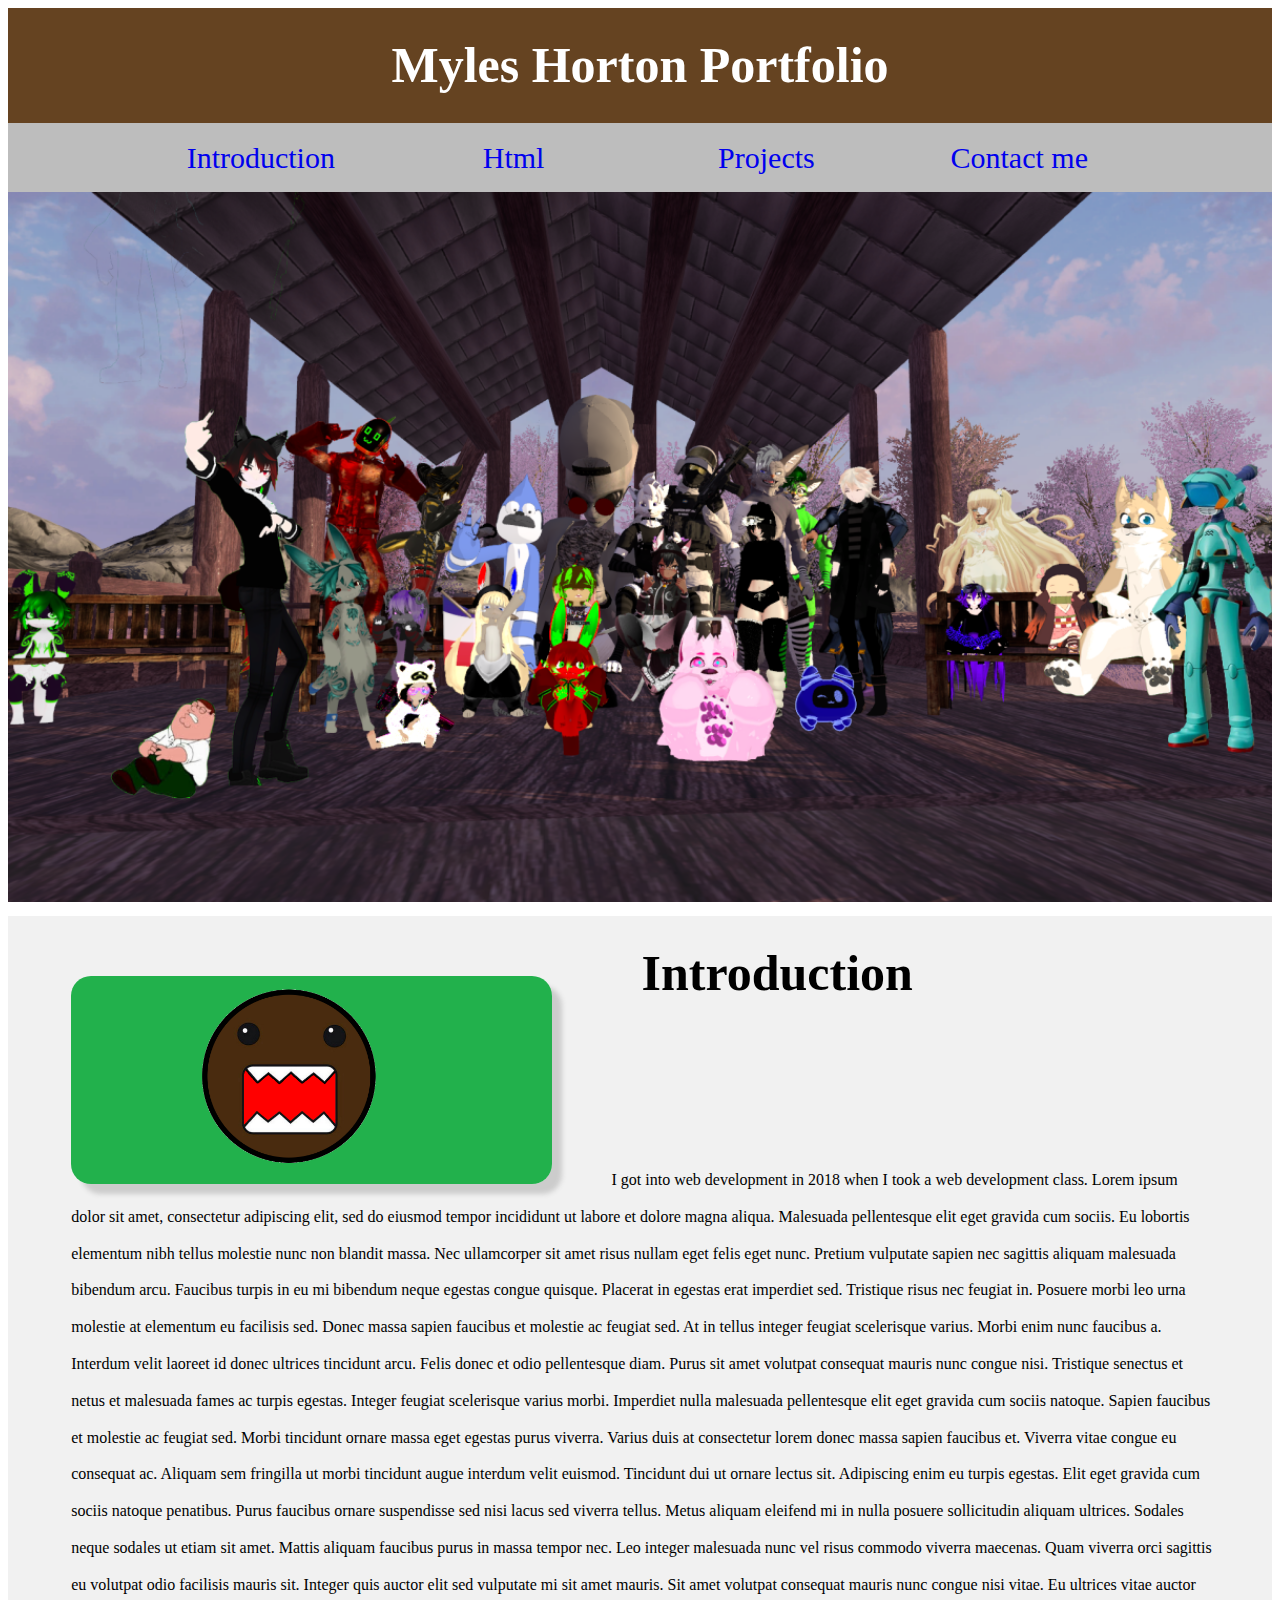
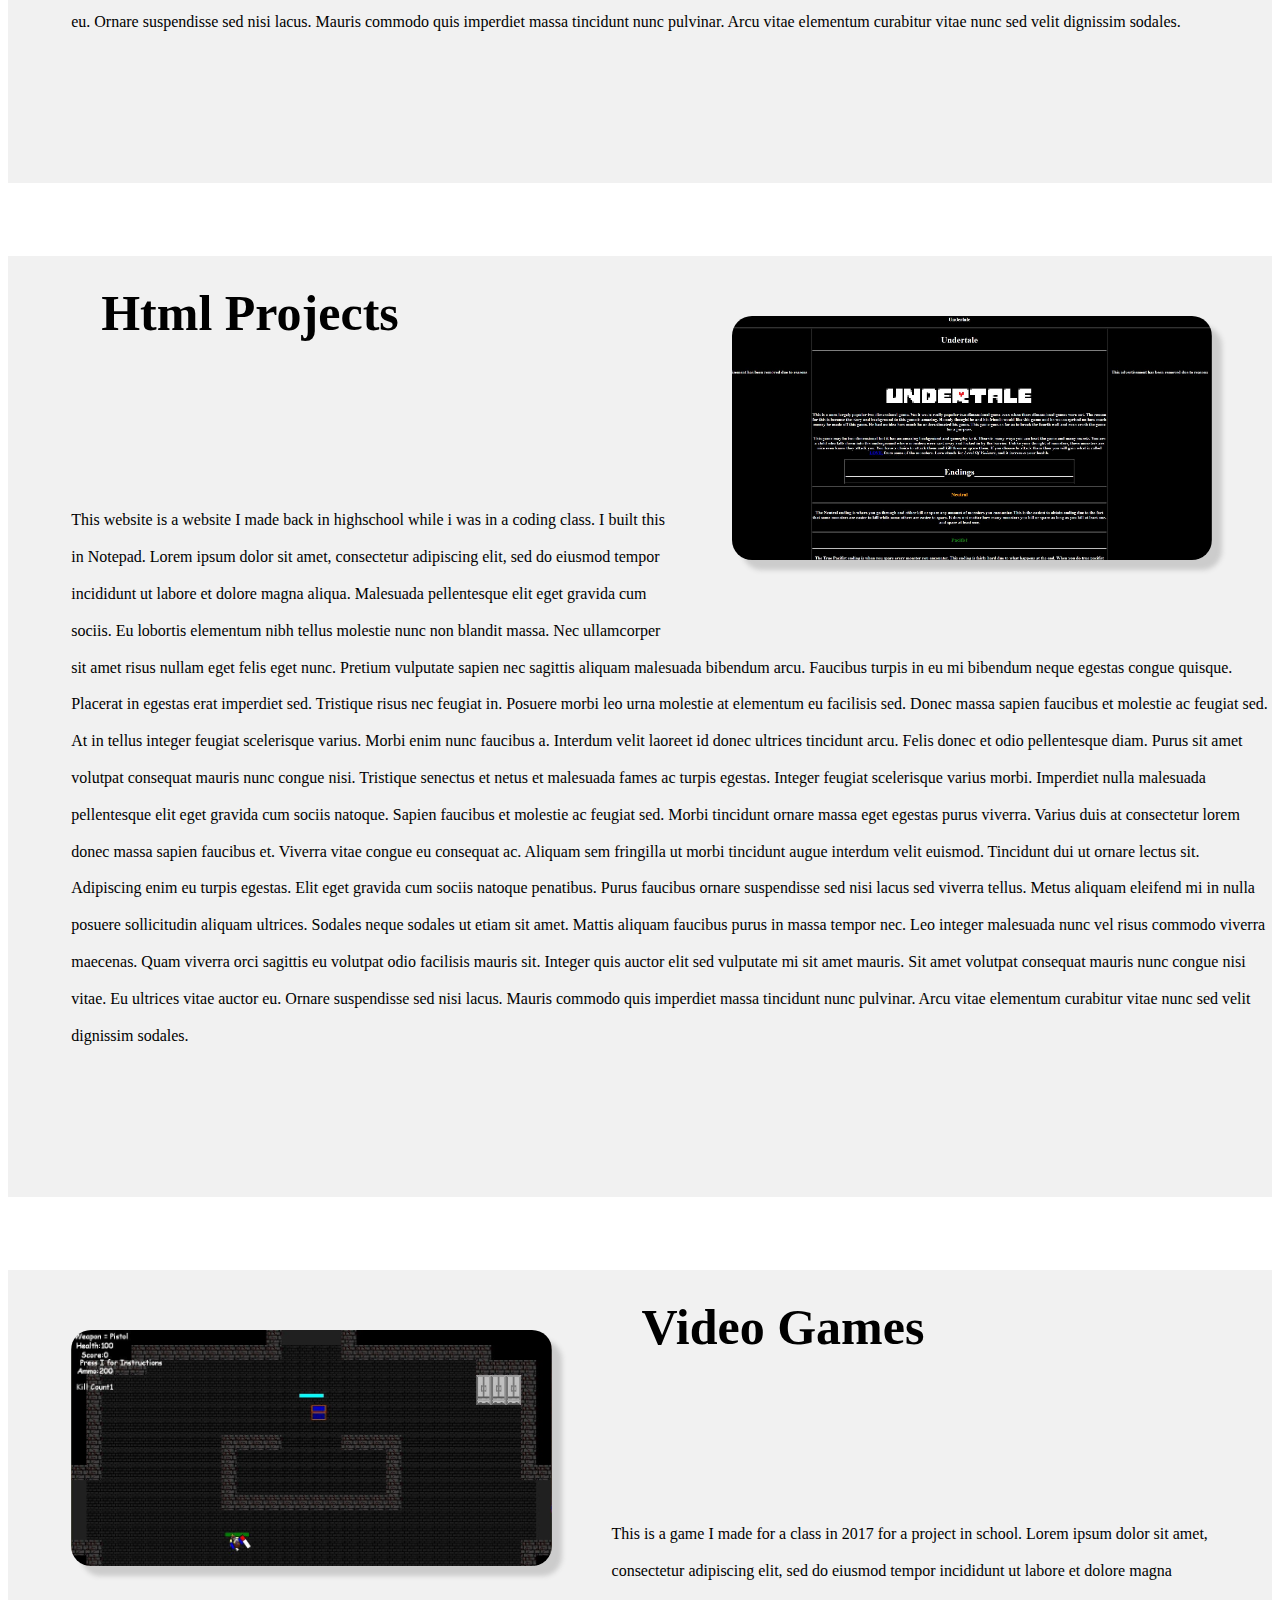
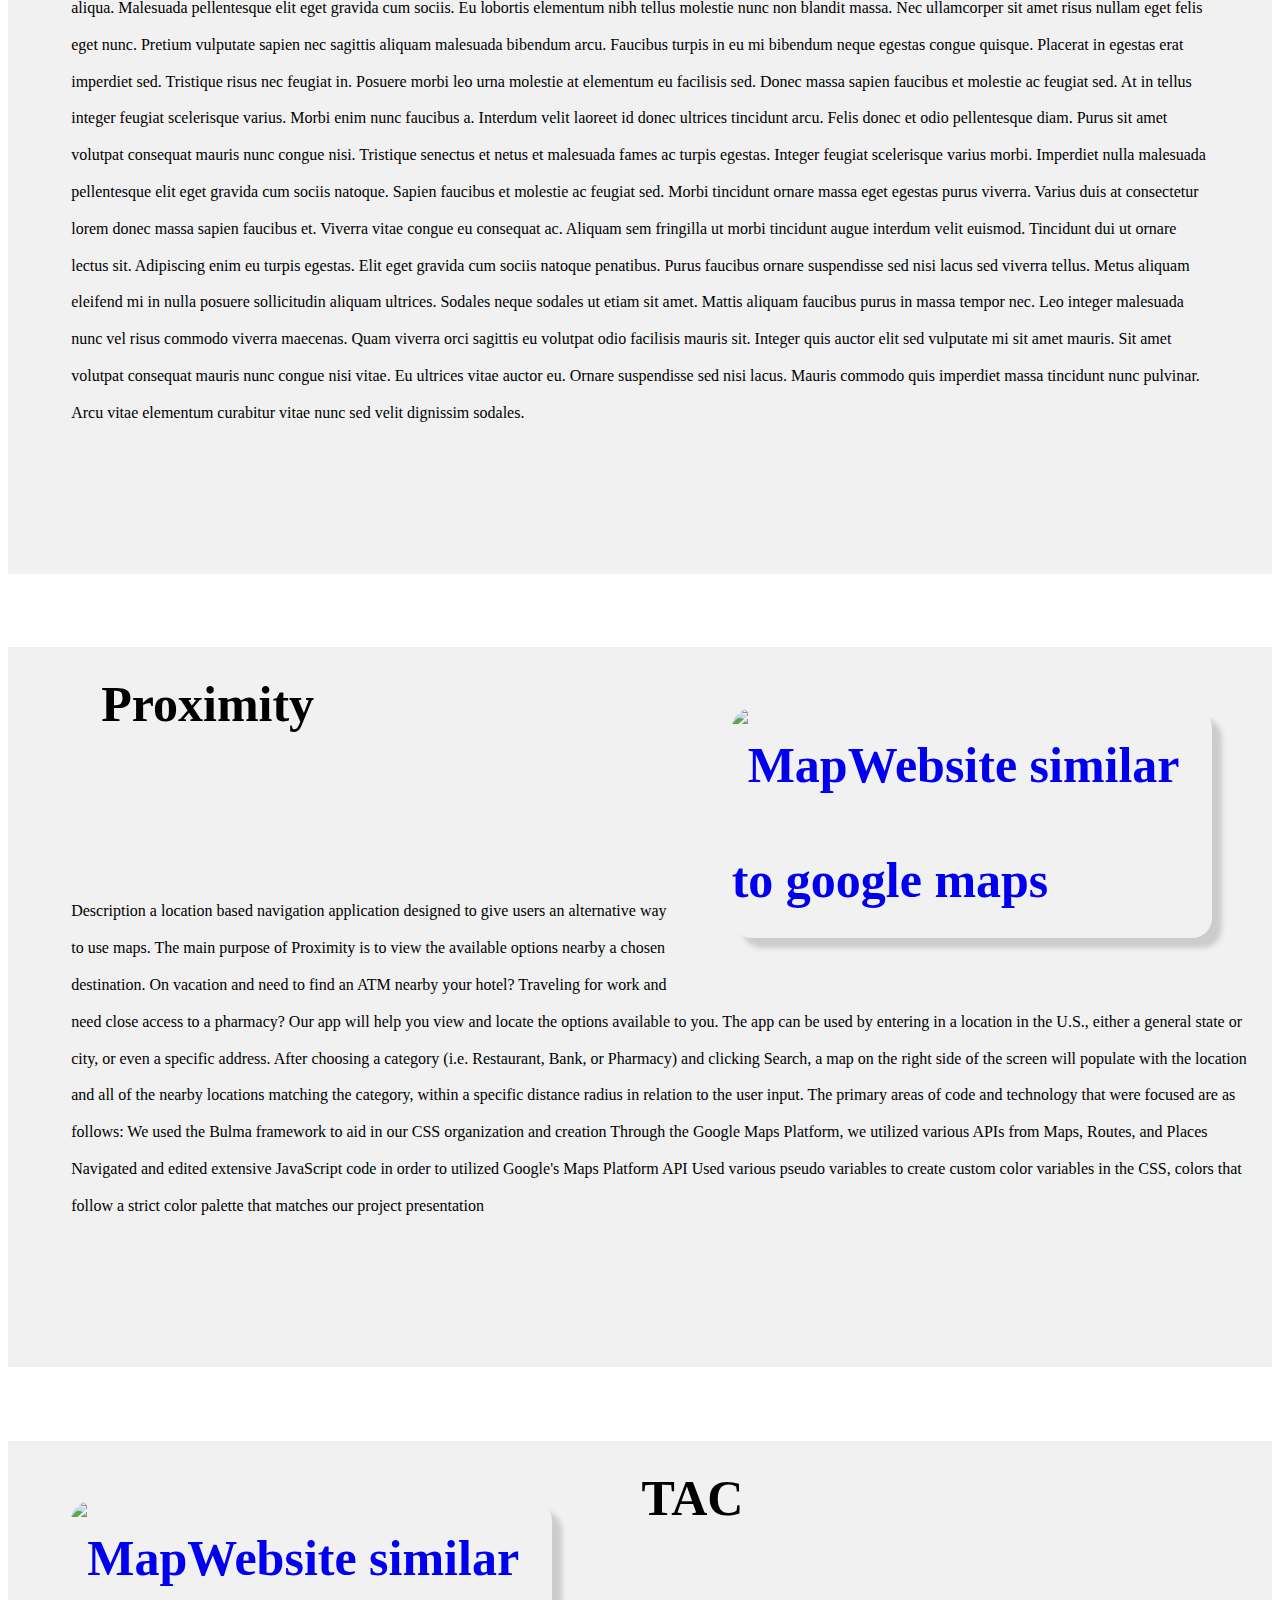
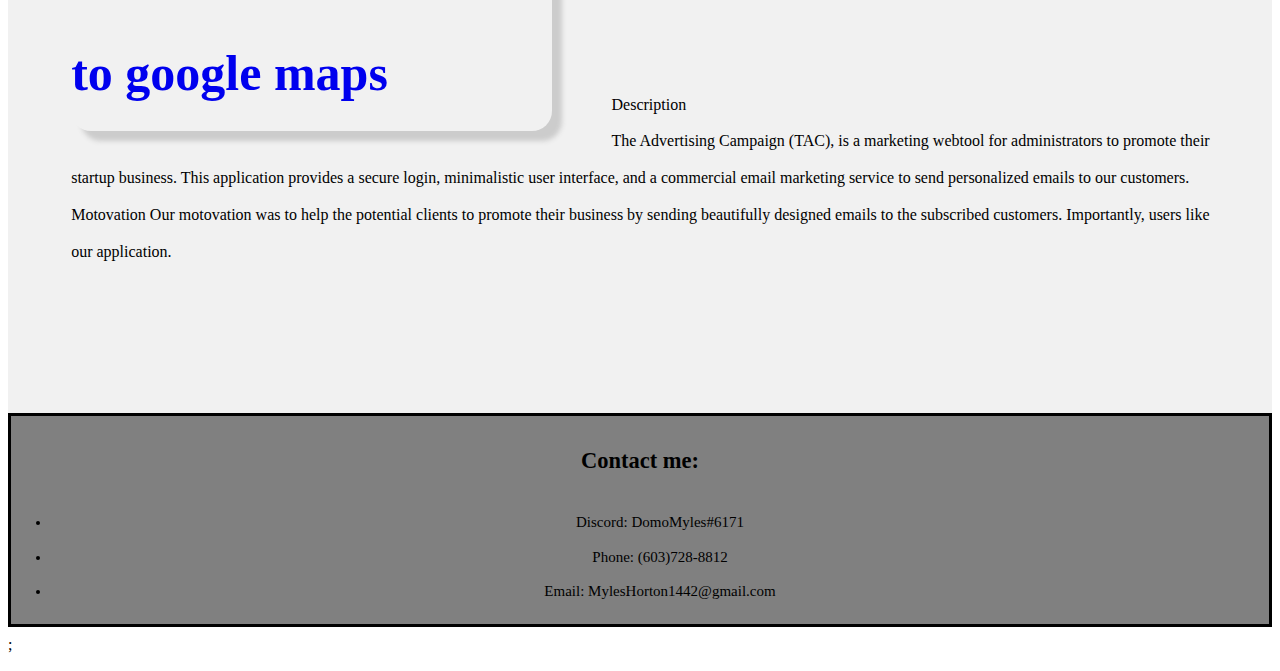
==== index.html @ e0f8f4cf "fixed images" ====
<!DOCTYPE html>
<html lang="en">

<head>
    <meta charset="UTF-8">
    <meta http-equiv="X-UA-Compatible" content="IE=edge">
    <meta name="viewport" content="width=device-width, initial-scale=1.0">
    <title>Portfolio</title>
    <link rel="stylesheet" href="assets/style.css">

    <script>
        var d = document, x = d.getElementById("Introduction"); x.style.width = "400"; x.style.height = "300"
    </script>

    <header>
        <h1>Myles Horton Portfolio</h1>
        <nav>
            <ul>
                <li><a href="#Introduction">Introduction</a></li>
                <li><a href="#Projects">Html</a></li>
                <li><a href="#Games">Projects</a></li>
                <li><a href="#Contact">Contact me</a></li>
            </ul>
            <img src="assets/pic/image2.png" alt="DomoFace">
        </nav>
    </header>
    <!--Make each section zig zag down first one pic on right, second one pic on the left so on..-->




    <!--Projects Section-->

<body>
    <div id="Introduction" class="leftPic">

        <h1>Introduction<img src="assets/pic/image.1.png" alt="A picture of me" /><br></h1>
        <p>
            I got into web development in 2018 when I took a web development class. Lorem ipsum dolor sit amet,
            consectetur adipiscing elit, sed do eiusmod tempor incididunt ut labore et dolore magna aliqua. Malesuada
            pellentesque elit eget gravida cum sociis. Eu lobortis elementum nibh tellus molestie nunc non blandit
            massa. Nec ullamcorper sit amet risus nullam eget felis eget nunc. Pretium vulputate sapien nec sagittis
            aliquam malesuada bibendum arcu. Faucibus turpis in eu mi bibendum neque egestas congue quisque. Placerat in
            egestas erat imperdiet sed. Tristique risus nec feugiat in. Posuere morbi leo urna molestie at elementum eu
            facilisis sed. Donec massa sapien faucibus et molestie ac feugiat sed. At in tellus integer feugiat
            scelerisque varius. Morbi enim nunc faucibus a. Interdum velit laoreet id donec ultrices tincidunt arcu.
            Felis donec et odio pellentesque diam. Purus sit amet volutpat consequat mauris nunc congue nisi. Tristique
            senectus et netus et malesuada fames ac turpis egestas. Integer feugiat scelerisque varius morbi. Imperdiet
            nulla malesuada pellentesque elit eget gravida cum sociis natoque.

            Sapien faucibus et molestie ac feugiat sed. Morbi tincidunt ornare massa eget egestas purus viverra. Varius
            duis at consectetur lorem donec massa sapien faucibus et. Viverra vitae congue eu consequat ac. Aliquam sem
            fringilla ut morbi tincidunt augue interdum velit euismod. Tincidunt dui ut ornare lectus sit. Adipiscing
            enim eu turpis egestas. Elit eget gravida cum sociis natoque penatibus. Purus faucibus ornare suspendisse
            sed nisi lacus sed viverra tellus. Metus aliquam eleifend mi in nulla posuere sollicitudin aliquam ultrices.
            Sodales neque sodales ut etiam sit amet. Mattis aliquam faucibus purus in massa tempor nec. Leo integer
            malesuada nunc vel risus commodo viverra maecenas. Quam viverra orci sagittis eu volutpat odio facilisis
            mauris sit. Integer quis auctor elit sed vulputate mi sit amet mauris. Sit amet volutpat consequat mauris
            nunc congue nisi vitae. Eu ultrices vitae auctor eu. Ornare suspendisse sed nisi lacus. Mauris commodo quis
            imperdiet massa tincidunt nunc pulvinar. Arcu vitae elementum curabitur vitae nunc sed velit dignissim
            sodales.
        </p>
    </div>

    <br><br>

    <div id="Projects" class="rightPic">
        <h1>Html Projects
            <a href="Milo_s website - Copy/HTML website.html" target="_blank">
                <img src="assets/pic/Image5.JPG" alt="DomoFace" />
            </a><br>
        </h1>
        <p>
            This website is a website I made back in highschool while i was in a coding class. I built this in
            Notepad. Lorem ipsum dolor sit amet, consectetur adipiscing elit, sed do eiusmod tempor incididunt ut labore
            et dolore magna aliqua. Malesuada pellentesque elit eget gravida cum sociis. Eu lobortis elementum nibh
            tellus molestie nunc non blandit massa. Nec ullamcorper sit amet risus nullam eget felis eget nunc. Pretium
            vulputate sapien nec sagittis aliquam malesuada bibendum arcu. Faucibus turpis in eu mi bibendum neque
            egestas congue quisque. Placerat in egestas erat imperdiet sed. Tristique risus nec feugiat in. Posuere
            morbi leo urna molestie at elementum eu facilisis sed. Donec massa sapien faucibus et molestie ac feugiat
            sed. At in tellus integer feugiat scelerisque varius. Morbi enim nunc faucibus a. Interdum velit laoreet id
            donec ultrices tincidunt arcu. Felis donec et odio pellentesque diam. Purus sit amet volutpat consequat
            mauris nunc congue nisi. Tristique senectus et netus et malesuada fames ac turpis egestas. Integer feugiat
            scelerisque varius morbi. Imperdiet nulla malesuada pellentesque elit eget gravida cum sociis natoque.

            Sapien faucibus et molestie ac feugiat sed. Morbi tincidunt ornare massa eget egestas purus viverra. Varius
            duis at consectetur lorem donec massa sapien faucibus et. Viverra vitae congue eu consequat ac. Aliquam sem
            fringilla ut morbi tincidunt augue interdum velit euismod. Tincidunt dui ut ornare lectus sit. Adipiscing
            enim eu turpis egestas. Elit eget gravida cum sociis natoque penatibus. Purus faucibus ornare suspendisse
            sed nisi lacus sed viverra tellus. Metus aliquam eleifend mi in nulla posuere sollicitudin aliquam ultrices.
            Sodales neque sodales ut etiam sit amet. Mattis aliquam faucibus purus in massa tempor nec. Leo integer
            malesuada nunc vel risus commodo viverra maecenas. Quam viverra orci sagittis eu volutpat odio facilisis
            mauris sit. Integer quis auctor elit sed vulputate mi sit amet mauris. Sit amet volutpat consequat mauris
            nunc congue nisi vitae. Eu ultrices vitae auctor eu. Ornare suspendisse sed nisi lacus. Mauris commodo quis
            imperdiet massa tincidunt nunc pulvinar. Arcu vitae elementum curabitur vitae nunc sed velit dignissim
            sodales.
        </p>
    </div>

    <br><br>

    <div id="Games" class="leftPic">
        <h1>Video Games

            <img src="assets/pic/image6.JPG" alt="DomoFace" />

            </a><br>
        </h1>
        <p>
            This is a game I made for a class in 2017 for a project in school. Lorem ipsum dolor sit amet, consectetur
            adipiscing elit, sed do eiusmod tempor incididunt ut labore et dolore magna aliqua. Malesuada pellentesque
            elit eget gravida cum sociis. Eu lobortis elementum nibh tellus molestie nunc non blandit massa. Nec
            ullamcorper sit amet risus nullam eget felis eget nunc. Pretium vulputate sapien nec sagittis aliquam
            malesuada bibendum arcu. Faucibus turpis in eu mi bibendum neque egestas congue quisque. Placerat in egestas
            erat imperdiet sed. Tristique risus nec feugiat in. Posuere morbi leo urna molestie at elementum eu
            facilisis sed. Donec massa sapien faucibus et molestie ac feugiat sed. At in tellus integer feugiat
            scelerisque varius. Morbi enim nunc faucibus a. Interdum velit laoreet id donec ultrices tincidunt arcu.
            Felis donec et odio pellentesque diam. Purus sit amet volutpat consequat mauris nunc congue nisi. Tristique
            senectus et netus et malesuada fames ac turpis egestas. Integer feugiat scelerisque varius morbi. Imperdiet
            nulla malesuada pellentesque elit eget gravida cum sociis natoque.

            Sapien faucibus et molestie ac feugiat sed. Morbi tincidunt ornare massa eget egestas purus viverra. Varius
            duis at consectetur lorem donec massa sapien faucibus et. Viverra vitae congue eu consequat ac. Aliquam sem
            fringilla ut morbi tincidunt augue interdum velit euismod. Tincidunt dui ut ornare lectus sit. Adipiscing
            enim eu turpis egestas. Elit eget gravida cum sociis natoque penatibus. Purus faucibus ornare suspendisse
            sed nisi lacus sed viverra tellus. Metus aliquam eleifend mi in nulla posuere sollicitudin aliquam ultrices.
            Sodales neque sodales ut etiam sit amet. Mattis aliquam faucibus purus in massa tempor nec. Leo integer
            malesuada nunc vel risus commodo viverra maecenas. Quam viverra orci sagittis eu volutpat odio facilisis
            mauris sit. Integer quis auctor elit sed vulputate mi sit amet mauris. Sit amet volutpat consequat mauris
            nunc congue nisi vitae. Eu ultrices vitae auctor eu. Ornare suspendisse sed nisi lacus. Mauris commodo quis
            imperdiet massa tincidunt nunc pulvinar. Arcu vitae elementum curabitur vitae nunc sed velit dignissim
            sodales.
        </p>
    </div>
    <br><br>

    
    <div id="WES" class="rightPic">
        <h1>Proximity
            <a href="Milo_s website - Copy/HTML website.html" target="_blank">
            <img src="assets/pic/GroupProjectPicture.JPG" alt="MapWebsite similar to google maps" />
            </a><br>
        </h1>
        <p>
            Description
            a location based navigation application designed to give users an alternative way to use maps. The main
            purpose of Proximity is to view the available options nearby a chosen destination. On vacation and need to
            find an ATM nearby your hotel? Traveling for work and need close access to a pharmacy? Our app will help you
            view and locate the options available to you.

            The app can be used by entering in a location in the U.S., either a general state or city, or even a
            specific address. After choosing a category (i.e. Restaurant, Bank, or Pharmacy) and clicking Search, a map
            on the right side of the screen will populate with the location and all of the nearby locations matching the
            category, within a specific distance radius in relation to the user input.

            The primary areas of code and technology that were focused are as follows:

            We used the Bulma framework to aid in our CSS organization and creation
            Through the Google Maps Platform, we utilized various APIs from Maps, Routes, and Places
            Navigated and edited extensive JavaScript code in order to utilized Google's Maps Platform API
            Used various pseudo variables to create custom color variables in the CSS, colors that follow a strict color
            palette that matches our project presentation
        </p>
    </div>    

    <br><br>

    <div id="WES" class="leftPic">
        <h1>TAC
            <a href="https://enigmatic-fortress-43863.herokuapp.com/home" target="_blank">
                <img src="assets\pic\picture6.JPG" alt="MapWebsite similar to google maps" />
            </a><br> 
        </h1>
        <p>
            Description <br>
            The Advertising Campaign (TAC), is a marketing webtool for administrators to promote their startup business.
            This application provides a secure login, minimalistic user interface, and a commercial email marketing
            service to send personalized emails to our customers.
<br>
            Motovation
            Our motovation was to help the potential clients to promote their business by sending beautifully designed emails to the
            subscribed customers. Importantly, users like our application.
        </p>
    </div>
</body>
<footer id="Contact">
    <h2>
        Contact me:
    </h2>
    <p>
    <ul>

        <li>Discord: DomoMyles#6171</li>
        <li>Phone: (603)728-8812</li>
        <li>Email: MylesHorton1442@gmail.com</li>

    </ul>
    </p>
</footer>

</html>

;
---- assets/style.css ----
* {
    text-decoration: none;
    box-sizing: border-box;
    font-family: "Comic Sans MS", "Comic Sans", cursive;
    scroll-behavior: smooth;
    flex-wrap: wrap;
    flex: 200px;
}

@media all and (max-width: 800px) {
    .navigation {
      /* When on medium sized screens, we center it by evenly distributing empty space around items */
      justify-content: space-around;
    }
  }
body {
    display: column;
    flex-direction: row;
    line-height: 2.3;
}

header h1 {
    color: white;
    text-align: center;
    margin: 0px;
    background-color: #654321;
    border: 0px solid;
    font-size: 50px;
}

nav ul {
    background-color: grey;
    text-align: center;
    display: flex;
    justify-content: space-between;
    min-width: 40%px;
    margin: 0;
    padding: 0 10%;
    font-size: 30px;
    background-color: rgb(189, 189, 189);
    list-style: none;
}

nav img {
    width: 100%;
    display: column;
    flex-direction: row;
    line-height: 3
}

/* Right side ones */

.rightPic {
    background-color: #f1f1f1;
    padding-left: 5%;
    padding-bottom: 10%;
}

.rightPic h1 {
    margin-top: 50%;
    display: inline;
    position: relative;
    padding: 0px 5px 5px 30px;
    width: 100%;
    font-size: 50px;
}

.rightPic h1 img {
    float: right;
    clear: left;
    position: relative;
    width: 40%;
    margin: 5%;
    border-radius: 20px;
    box-shadow: 10px 10px 5px #ccc;
    gap: 50px;
}

.rightPic h1 img p {
    text-align: right;
    margin: 1%;
}

.rightPic h1 img:hover {
    width: 45%;
    border: solid;
    border-color: red;
    margin-left: 0%;
}

/*Left side ones */


.leftPic {
    background-color: #f1f1f1;
    padding-left: 5%;
    padding-bottom: 10%;
}

.leftPic h1 {
    margin-top: 50%;
    display: inline;
    position: relative;
    padding: 0px 50px 5px 30px;
    width: 100%;
    font-size: 50px;
}

.leftPic h1 img {
    float: left;
    clear: right;
    position: relative;
    width: 40%;
    margin-left: 0%;
    margin-top: 5%;
    margin-right: 5%;
    border-radius: 20px;
    box-shadow: 10px 10px 5px #ccc;
}

.leftPic p {
    margin-right: 5%;

}

.leftPic h1 img:hover {
    border: solid;

    border-color: red;

}


footer {
    background-color: grey;
    width: 100%;
    font-size: 15px;
    text-align: center;
    border: solid;
    list-style: none;
}
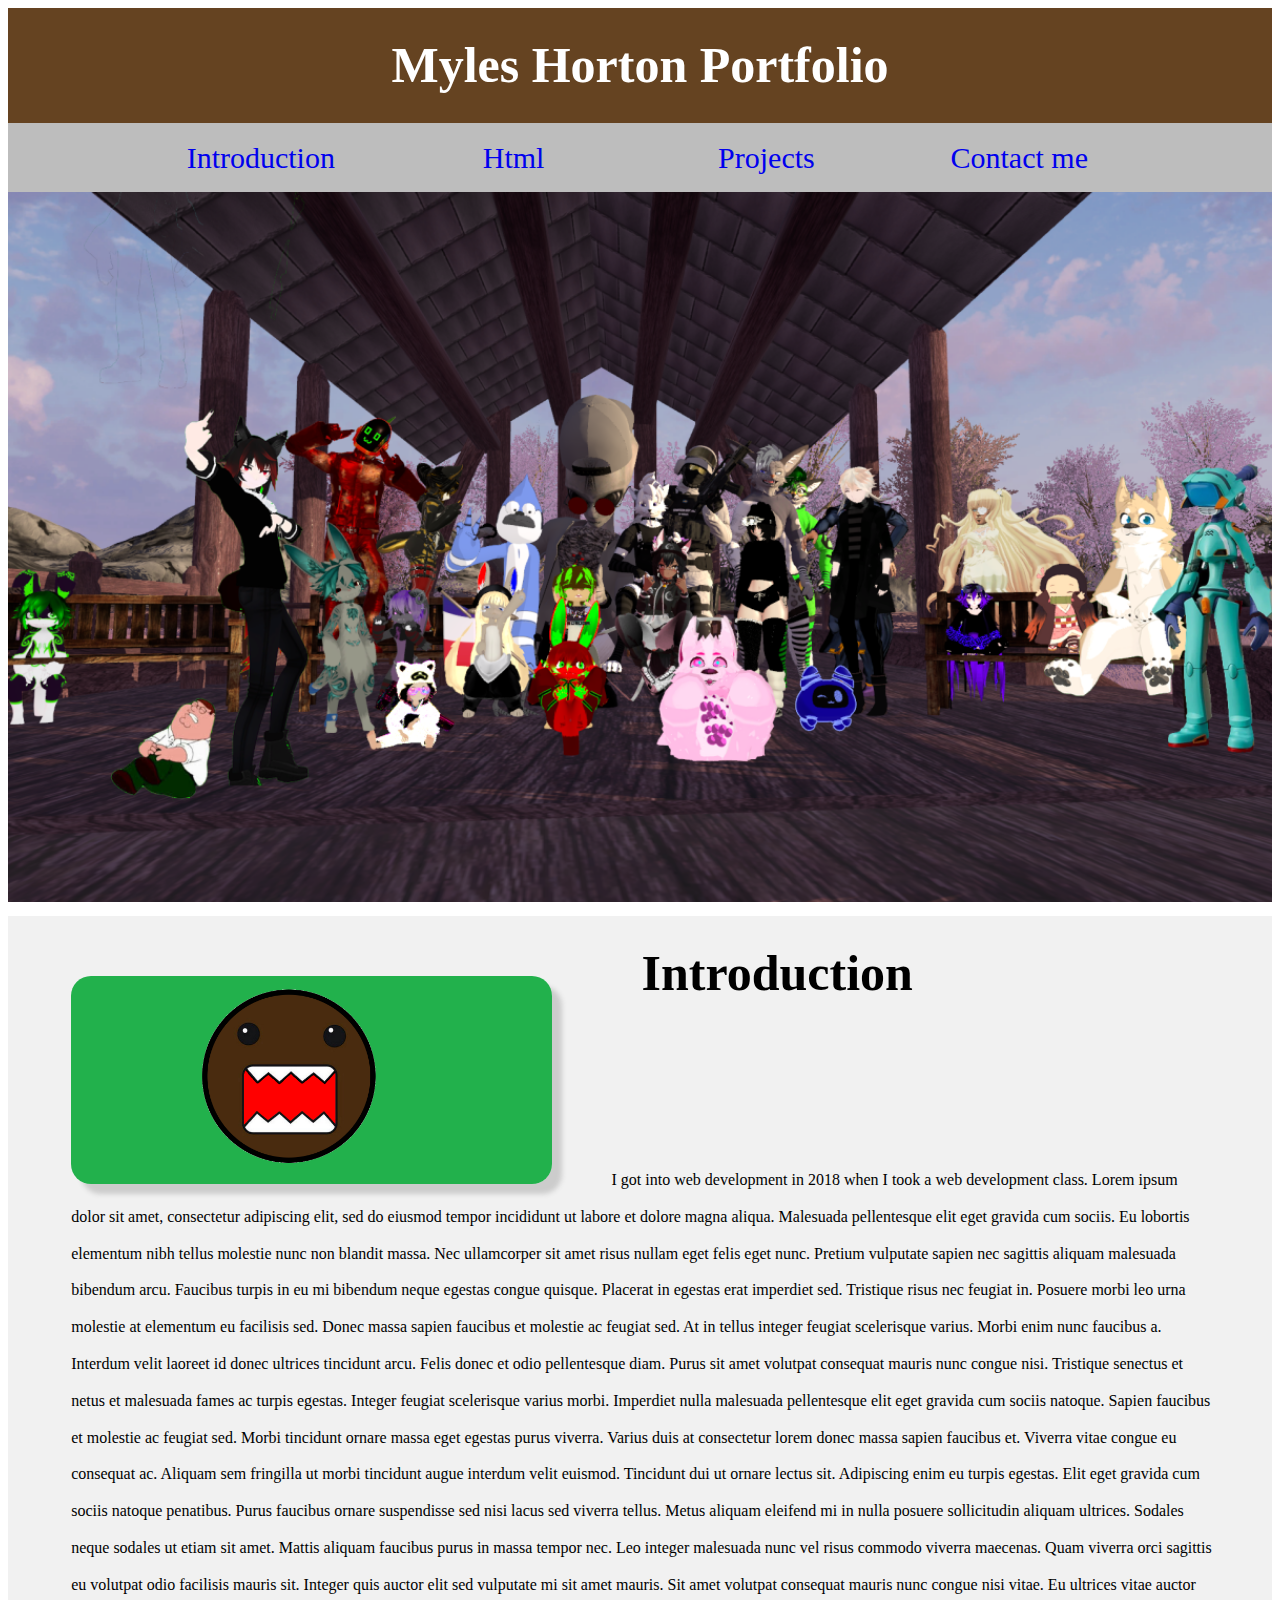
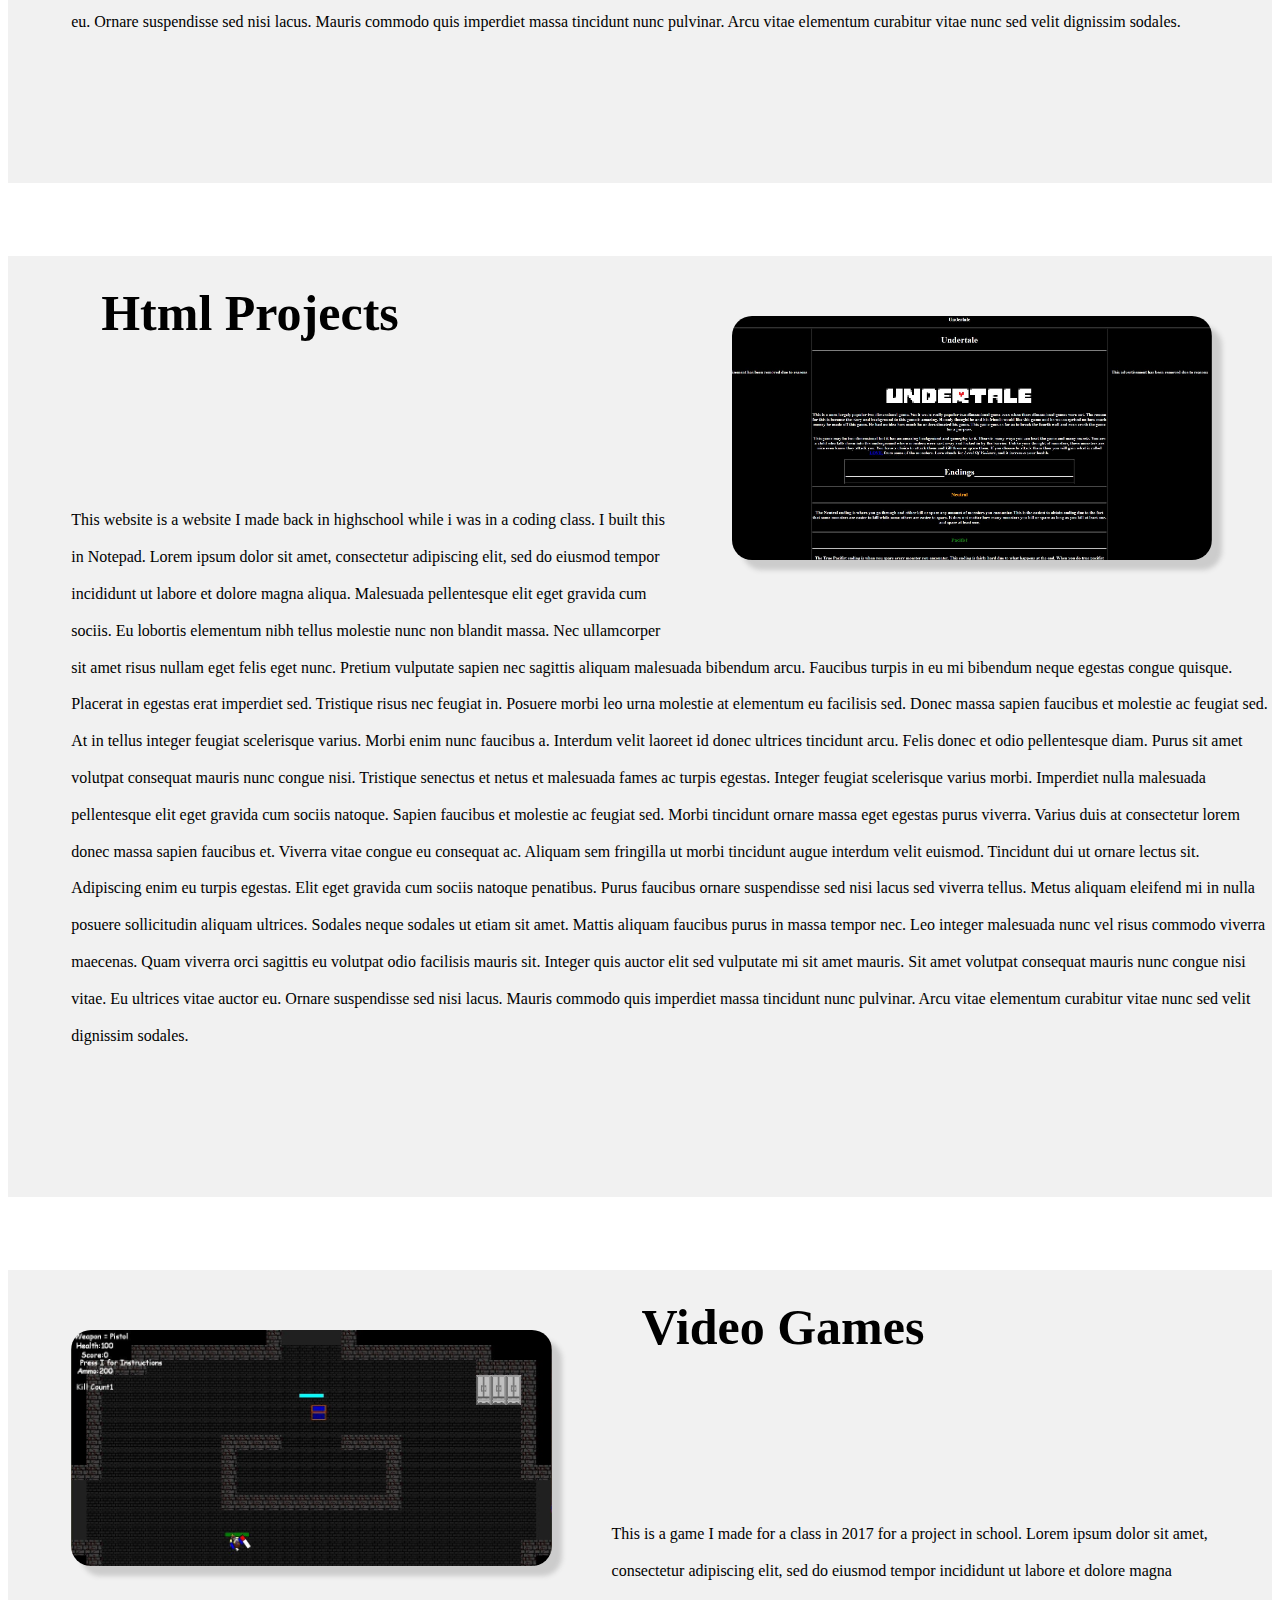
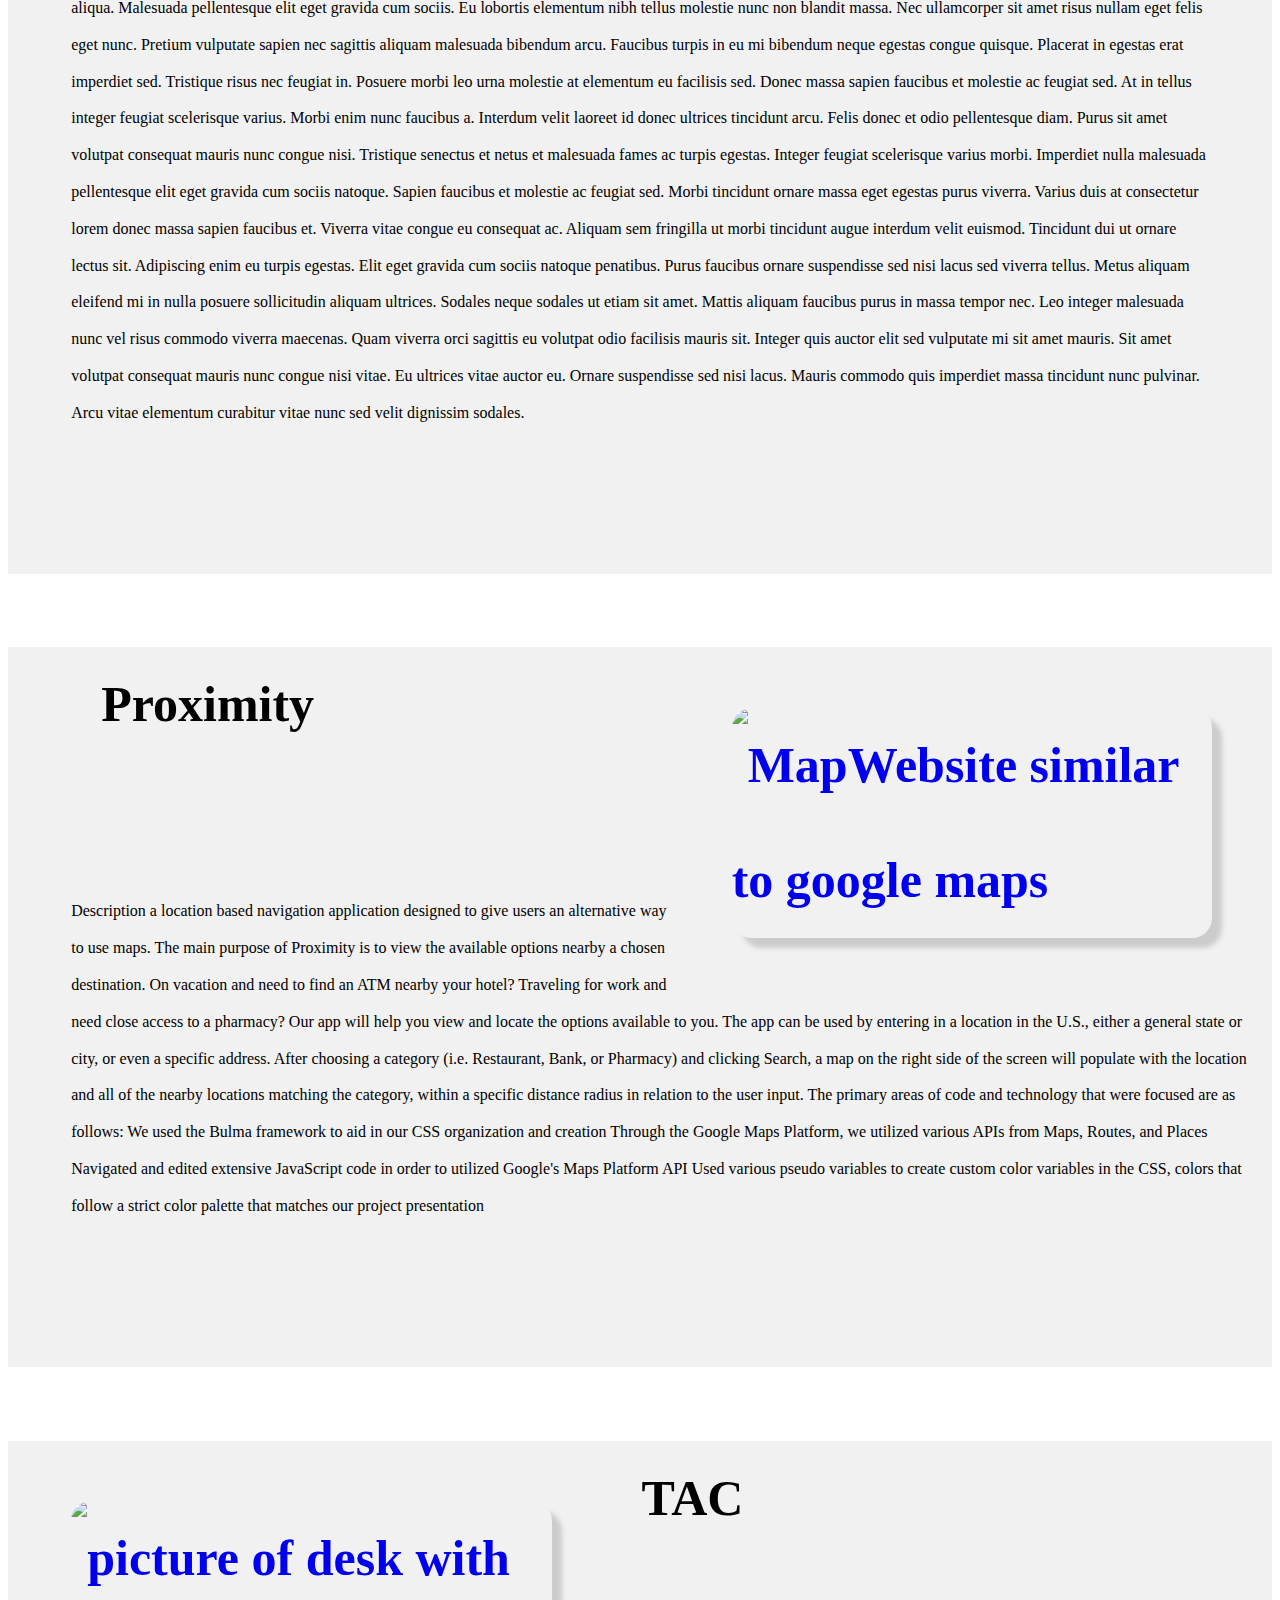
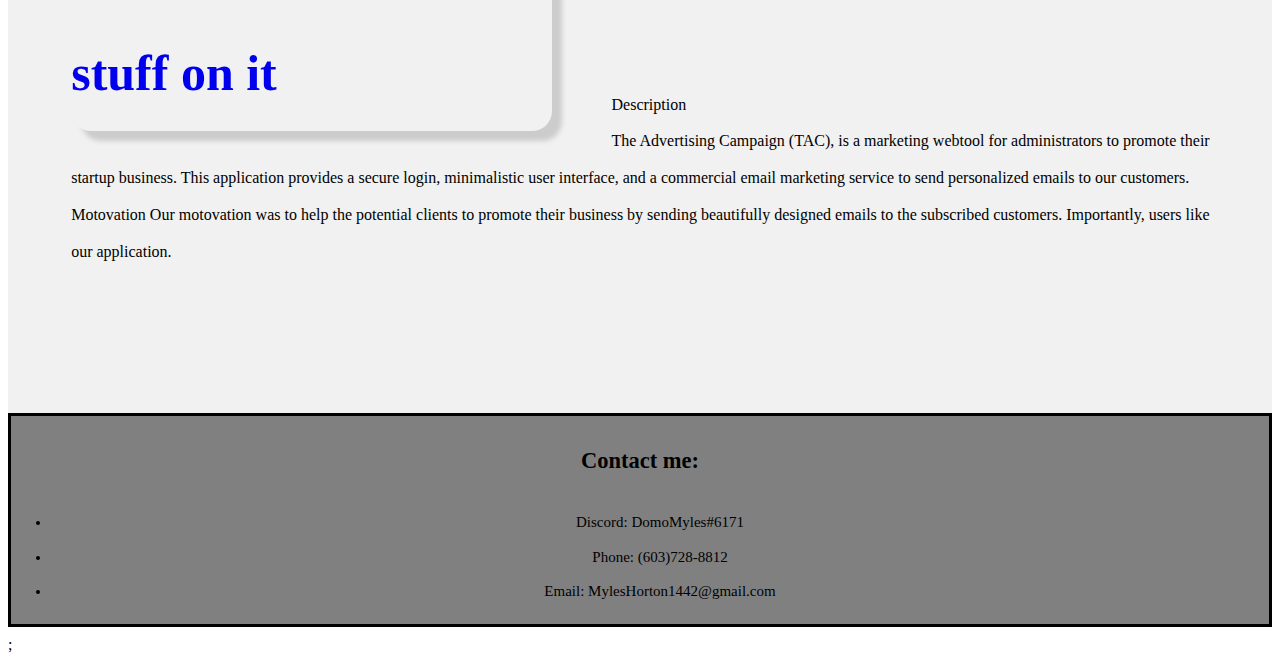
==== commit 10f7820f: "fixed pictuers again" ====
--- a/index.html
+++ b/index.html
@@ -168,7 +168,7 @@
     <div id="WES" class="leftPic">
         <h1>TAC
             <a href="https://enigmatic-fortress-43863.herokuapp.com/home" target="_blank">
-                <img src="assets\pic\picture6.JPG" alt="MapWebsite similar to google maps" />
+                <img src="assets\pic\picture6.JPG" alt="picture of desk with stuff on it" />
             </a><br> 
         </h1>
         <p>
